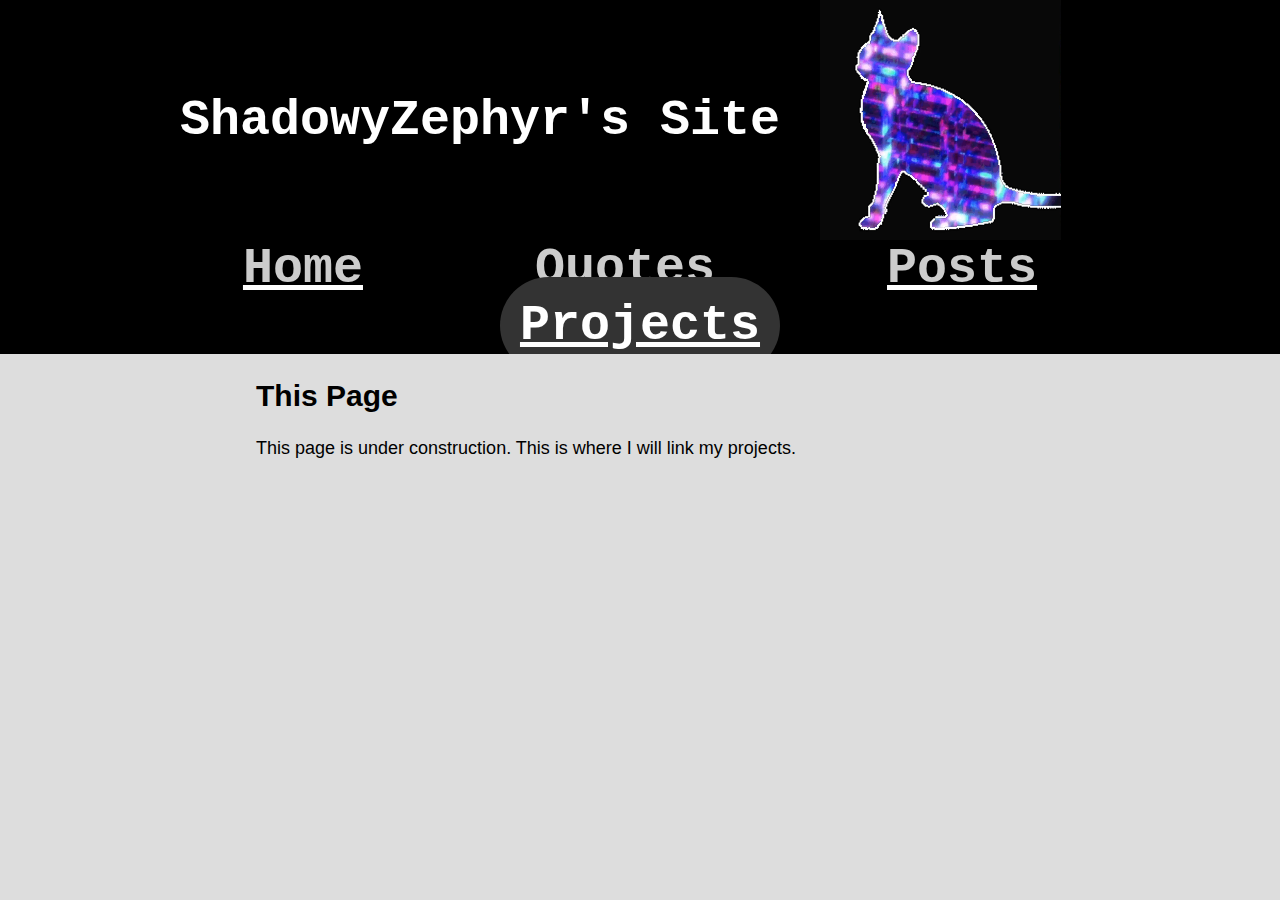
==== projects.html @ 06157077 "Add files via upload" ====
<!DOCTYPE html>
<html lang="en">
    <head>
        <meta charset="utf-8"/>
        <meta name="viewport" content="width=device-width, initial-scale=1">
        <title> ShadowyZephyr </title>
        <link rel="stylesheet" type="text/css" href="styles.css"/>
        <link rel="icon" href="icon.png"/>
    </head> 
    <body> 
        <div class="top">
            <h1> ShadowyZephyr's Site </h1>
            <video width="320" height="240" autoplay loop muted>
                <source src="assets\videos\plasma-icon.mp4" type="video/mp4" />
                video here
            </video>
        </div>
        <div class="nav"> 
            <a href="index.html">Home</a>
            <a href="quotes.html">Quotes</a>
            <a href="posts.html">Posts</a>
            <a class="active" href="projects.html">Projects</a>
        </div>
        <div id="container">
            <h2> This Page </h2>
            <p> This page is under construction. This is where I will link my projects. </p>
        </div>
    </body>
</html>
---- styles.css ----
body {
    background-color: #dddddd;
    margin: 0;
}
#container {
    width: 60%;
    margin: auto;
}
#linkcontainer {
    width: 100%;
    height: 400px;
}
h2 {
    color: black;
    font-family: Arial, Helvetica, sans-serif;
    font-size: 30px;
    text-decoration: bold;
    text-align: left;
}
li, p, table {
  color: black;
  font-family: Arial, Helvetica, sans-serif;
  font-size: 18px;
}
table, tr, th, td {
    border: 1px solid black;
}
.top {
    display: flex;
    align-items: center;
    justify-content: center;
    background-color: #000;
    overflow: hidden;
}
.link {
    margin: 50px 50px;
    float: left;
    background-color: #bbbbbb;
    border-radius: 50px;
    overflow: hidden;
    width: fit-content;
    height: 250px;
    text-align: center;
}
.link img {
    width: 144px;
    height: 144px;
}
.top h1 {
    font-family: 'Courier New', Courier, monospace;
    color: white;
    font-weight: 600;
    text-align: center;
    font-size: 50px;
    size: 150px;
}
.nav {
    overflow: hidden;
    background-color: black;
    text-align: center;
}
.nav a {
    font-family: 'Courier New', Courier, monospace;
    left: 50%;
    color: #cccccc;
    text-align: center;
    margin-left: 5%;
    margin-right: 5%;
    padding: 20px 20px;
    text-decoration: underline white;
    font-size: 50px;
    font-weight: 600;
    border-radius: 100px;
    transition: 0.2s;
}
.nav a:hover {
    background-color: blue;
}
.nav a.active {
    color: white;
    background-color: #333;
}
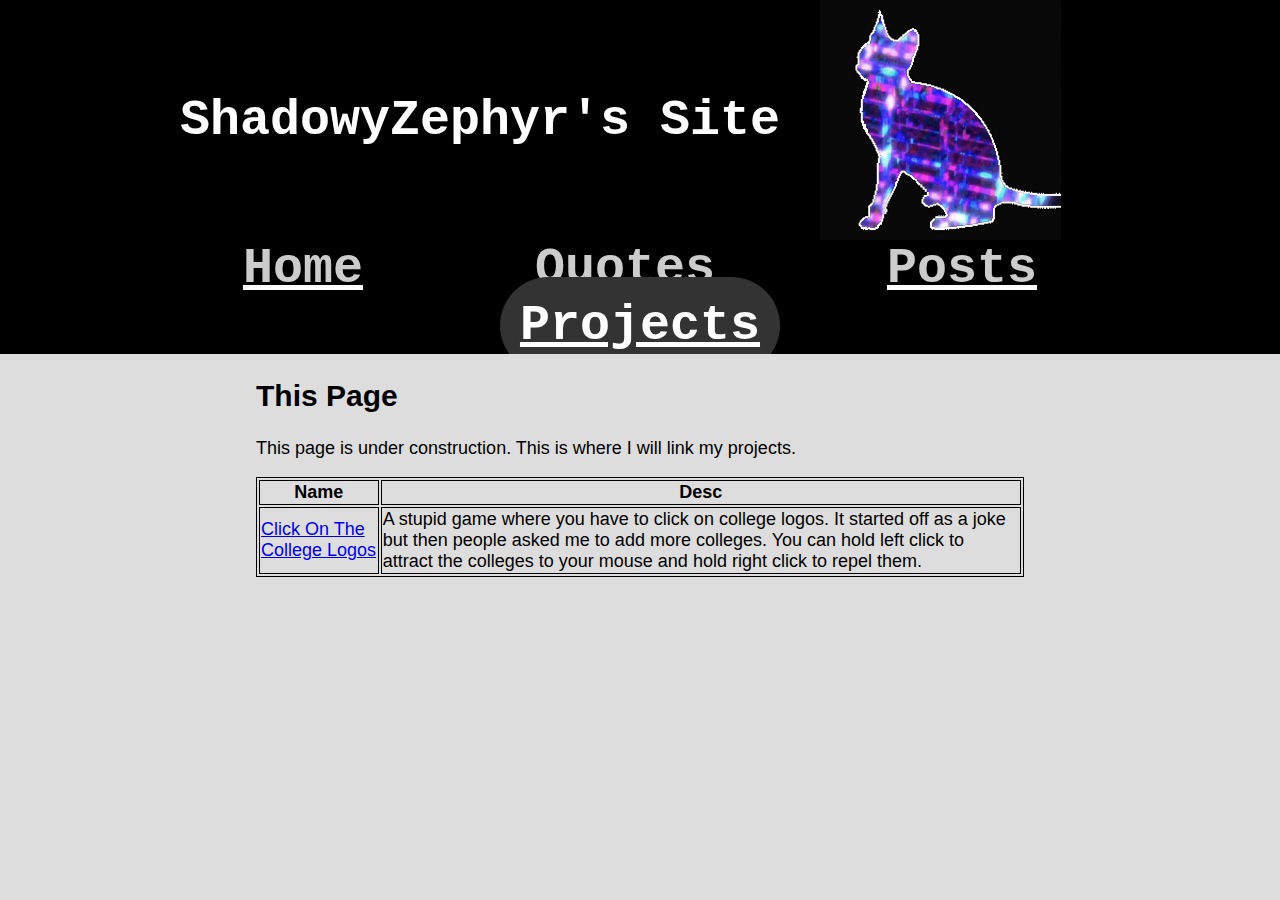
==== commit b5f8db3e: "Update projects.html" ====
--- a/projects.html
+++ b/projects.html
@@ -24,6 +24,16 @@
         <div id="container">
             <h2> This Page </h2>
             <p> This page is under construction. This is where I will link my projects. </p>
+            <table>
+                <tr>
+                    <th> Name </th>
+                    <th> Desc </th>
+                </tr>
+                <tr>
+                    <td> <a href="https://shadowyzephyr.github.io/click-on-the-college-logos/"> Click On The College Logos </a> </td>
+                    <td> A stupid game where you have to click on college logos. It started off as a joke but then people asked me to add more colleges. You can hold left click to attract the colleges to your mouse and hold right click to repel them. </td>
+                </tr>
+            </table>
         </div>
     </body>
-</html>+</html>
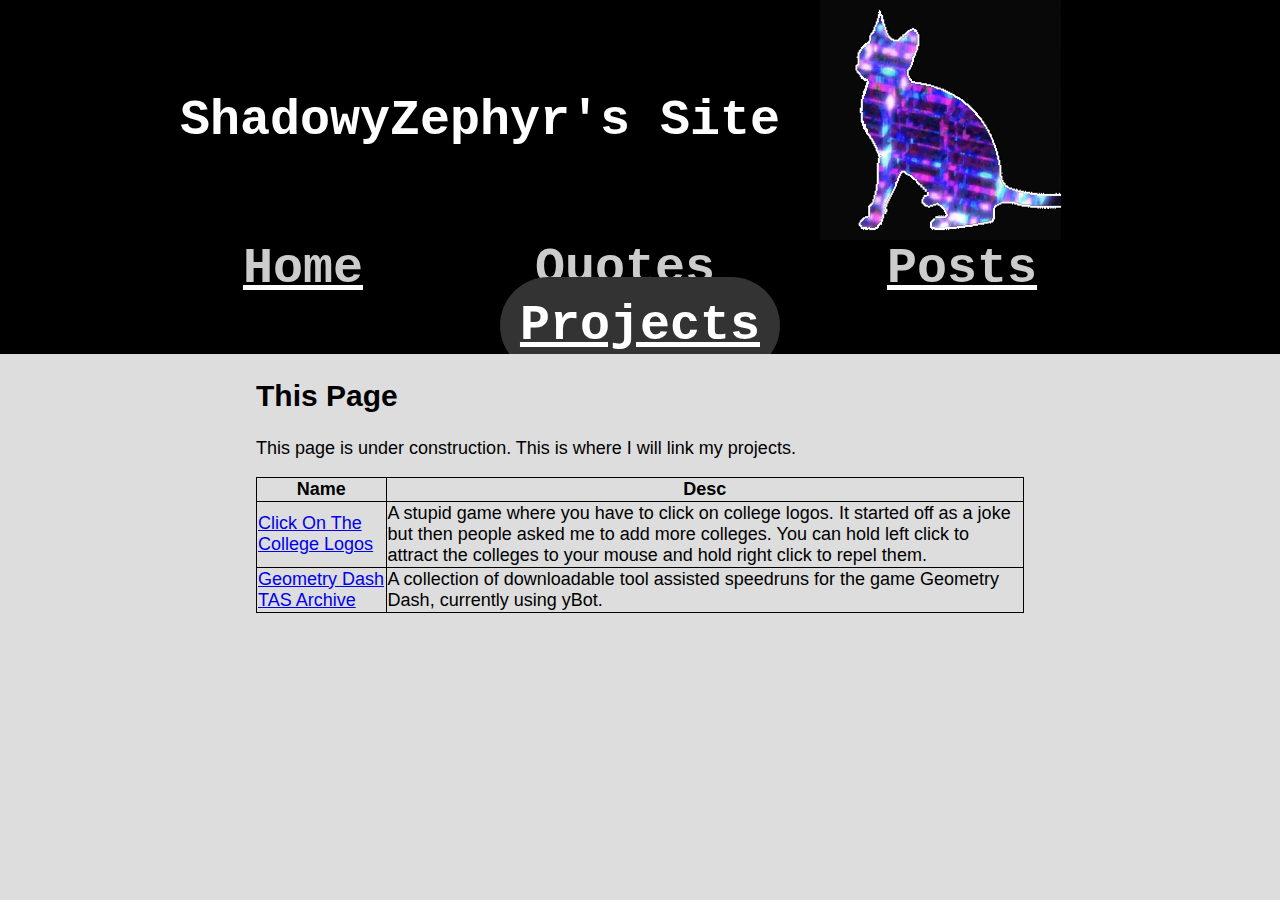
==== commit 6d685038: "Updated projects.html" ====
--- a/projects.html
+++ b/projects.html
@@ -33,6 +33,10 @@
                     <td> <a href="https://shadowyzephyr.github.io/click-on-the-college-logos/"> Click On The College Logos </a> </td>
                     <td> A stupid game where you have to click on college logos. It started off as a joke but then people asked me to add more colleges. You can hold left click to attract the colleges to your mouse and hold right click to repel them. </td>
                 </tr>
+                <tr>
+                    <td> <a href="https://shadowyzephyr.github.io/tas-project/"> Geometry Dash TAS Archive </a> </td>
+                    <td> A collection of downloadable tool assisted speedruns for the game Geometry Dash, currently using yBot.</td>
+                </tr>
             </table>
         </div>
     </body>
--- a/styles.css
+++ b/styles.css
@@ -24,6 +24,7 @@
 }
 table, tr, th, td {
     border: 1px solid black;
+    border-collapse: collapse;
 }
 .top {
     display: flex;
@@ -79,4 +80,4 @@
 .nav a.active {
     color: white;
     background-color: #333;
-}+}
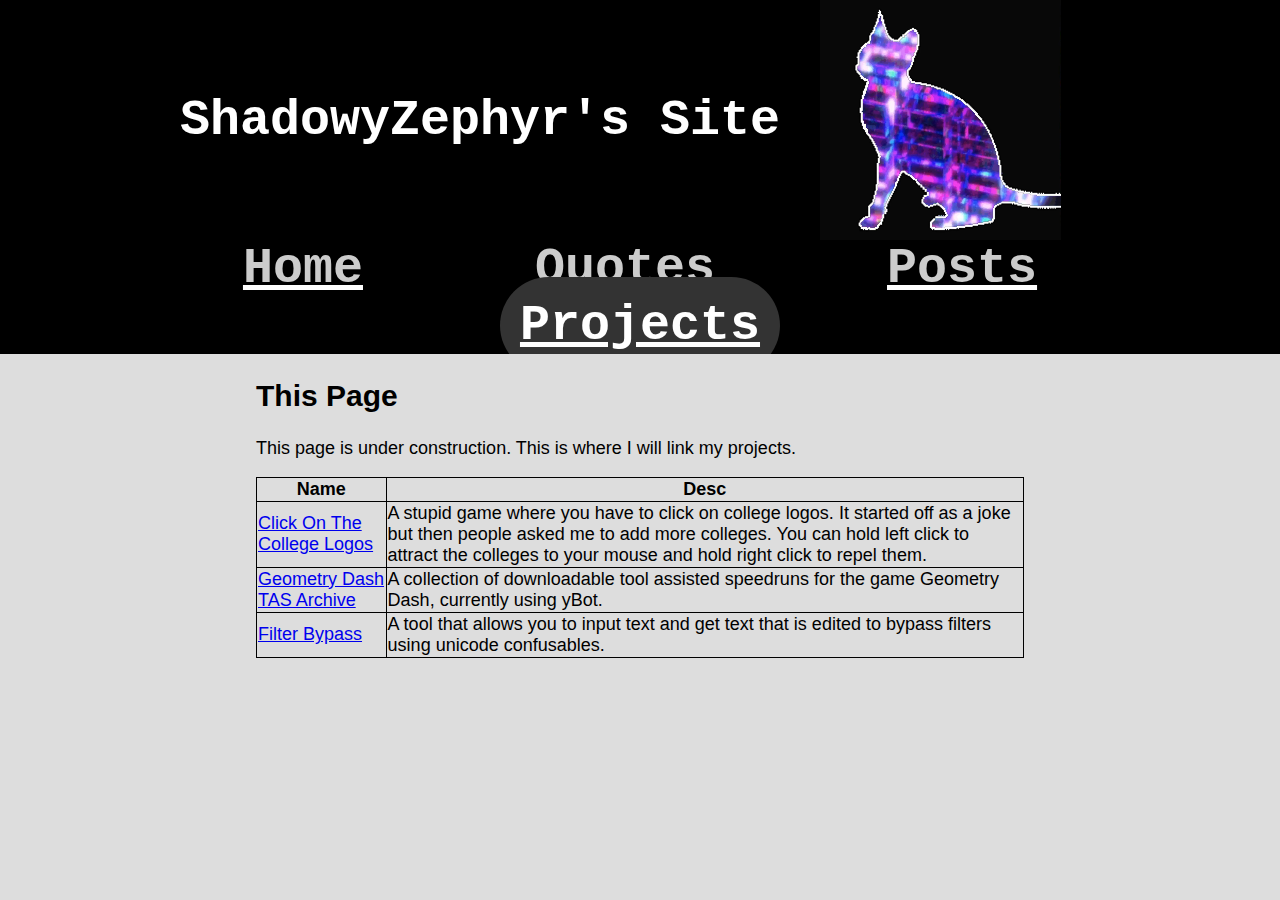
==== commit 09dd4582: "updated quotes and projects" ====
--- a/projects.html
+++ b/projects.html
@@ -37,6 +37,10 @@
                     <td> <a href="https://shadowyzephyr.github.io/tas-project/"> Geometry Dash TAS Archive </a> </td>
                     <td> A collection of downloadable tool assisted speedruns for the game Geometry Dash, currently using yBot.</td>
                 </tr>
+                <tr>
+                    <td> <a href="https://shadowyzephyr.github.io/confusable-bypass/"> Filter Bypass </a> </td>
+                    <td> A tool that allows you to input text and get text that is edited to bypass filters using unicode confusables.</td>
+                </tr>
             </table>
         </div>
     </body>
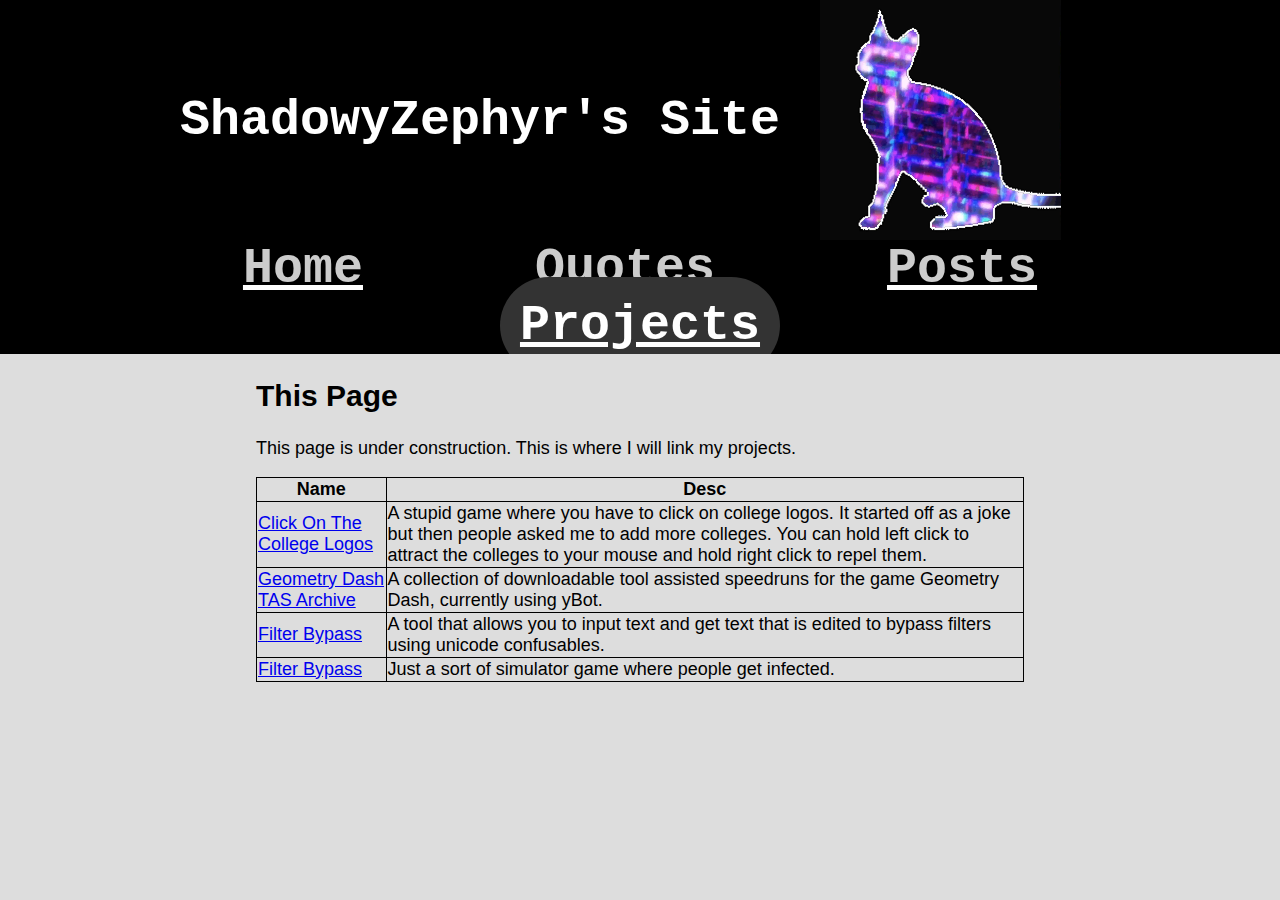
==== commit 52d44c45: "edited projects.html, quotes.html" ====
--- a/projects.html
+++ b/projects.html
@@ -41,6 +41,10 @@
                     <td> <a href="https://shadowyzephyr.github.io/confusable-bypass/"> Filter Bypass </a> </td>
                     <td> A tool that allows you to input text and get text that is edited to bypass filters using unicode confusables.</td>
                 </tr>
+                <tr>
+                    <td> <a href="https://shadowyzephyr.github.io/infection-simulator"> Filter Bypass </a> </td>
+                    <td> Just a sort of simulator game where people get infected. </td>
+                </tr>
             </table>
         </div>
     </body>
